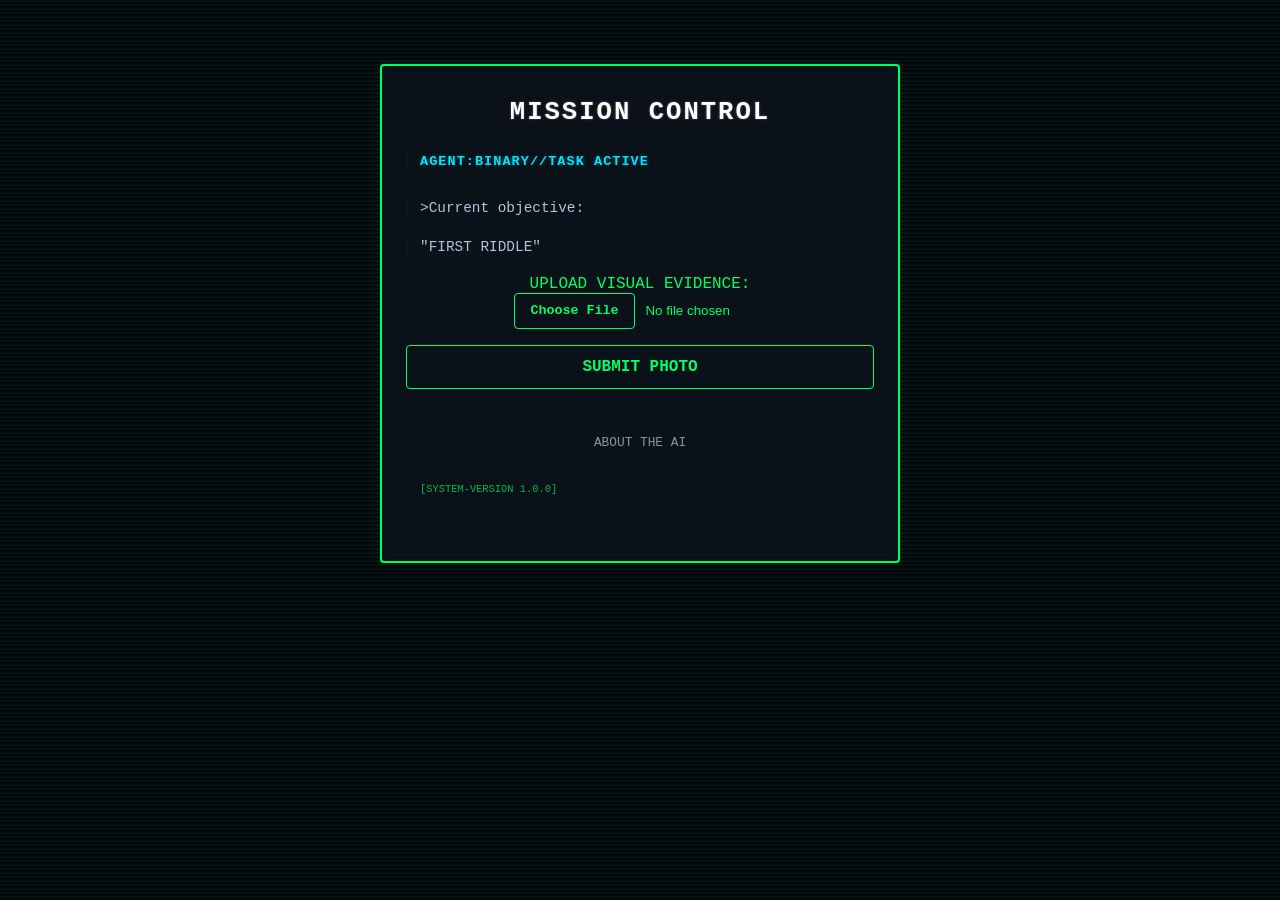
==== index.html @ 1e5837bd "Rename game.html to index.html" ====
<!DOCTYPE html>
<html lang="en">
    <head>
        <meta charset="UTF-8">
        <meta name="viewport" content="width=device-width, initial-scale=1.0">
        <title>Mission Control - Terminal</title>
        <link rel="stylesheet" href="style.css">
    </head>
    <body>
        <div class="container">
            <h1>MISSION CONTROL</h1>
            <p class="status">AGENT:BINARY//TASK ACTIVE</p>
            <div class="riddle-box">
                <p class="riddle-title">&gt;Current objective:</p>
                <p  id="riddle-text">
                    PLACEHOLDER PLACEHOLDER PLACEHOLDER PLACEHOLDER
                </p>
            </div>
            <div  class="mission-form">
                <label for="photo-upload">UPLOAD VISUAL EVIDENCE:</label>
                <input type="file" id="photo-upload" accept="image/*" onchange="previewPhoto(event)">
                <div id="preview-container" style="display: none; margin-top: 10px;">
                    <img id="user-photo-preview" src="" alt="Scan Preview">
                    <p id="scan-status">[STATUS: READY FOR TRANSMISSION]</p>
                </div>
                <button id="submit-btn" onclick="submitMissionData()">SUBMIT PHOTO</button>
            </div>
            <p id="feedback-message" class="feedback"></p>
            <a href="info.html" class="btn-secondary">ABOUT THE AI</a>
            <p class="system-version">[SYSTEM-VERSION 1.0.0]</p>
        </div>
        <script src="script.js"></script>
    </body>   
</html>
---- style.css ----
*{
    box-sizing: border-box;
    margin:0;
    padding: 0;
}
body{
     background-color: #050a0e;
     color: #00ff66;
     font-family: 'Courier New', Courier, monospace;
     text-align: center;
     padding: 2rem 1rem;
     min-height: 100vh;
     background-image: linear-gradient(
          rgba(0, 255, 102, 0.03) 50%,
        rgba(0, 0, 0, 0.25) 50%
     );
     background-size: 100% 4px;
}


.container{
    position: relative;
    max-width: 520px;
    margin: 2rem auto 0 auto;
    border: 2px solid #00ff66;
    padding: 2rem 1.5rem 3rem 1.5rem;
    border-radius: 4px;
    background-color: #0a1118;
    box-shadow: 0 0 10px rgba(0, 255, 102, 0.12), inset 0 0 6px rgba(0, 225, 102, 0.05);
}


.system-version{
    font-size: 0.65rem;
    color: #00ff66;
    margin-top: 1.5rem;
    opacity: 0.7;
    font-family: 'Courier New', Courier, monospace;
}
h1{
    font-size: 1.6rem;
    color: #ffffff;
    text-shadow: 0 0 3px rgba(255, 255, 255, 0.25);
    letter-spacing: 2px;
    margin-bottom: 1.5rem;
}
.status{
    color: #00e5ff;
    font-weight: bold;
    letter-spacing: 1px;
    font-size: 0.85rem;
    margin-bottom: 1.5rem;
    text-shadow: 0 0 4px rgba(0, 229, 255, 0.25);
}
.ai-photo-wrapper{
    position: relative;
    display: inline-block;
    margin: 1.5rem auto;
}
.ai-photo{
    width: 200px;
    height: 200px;
    object-fit: cover;
    border-radius: 4px;
    border: 2px solid #00e5ff;
    filter: grayscale(100%) contrast(120%);
    box-shadow: 0 0 15px rgba(0,229,255,0.3);
}

.ai-photo-wrapper::before{
    content: "Agent: Binary";
    position: absolute;
    top: 6px;
    left: 6px;
    background: rgba(5, 10, 14, 0.8);
    color: #00e5ff;
    font-size: 0.65rem;
    padding: 2px 6px;
    border: 1px solid #00e5ff;
}
p{
    color: #b0c4de;
    line-height: 1.6;
    font-size: 0.9rem;
    text-align: left;
    margin-bottom: 1rem;
    border-left: 2px solid rgba(0, 255, 102, 0.03);
    padding-left: 0.75rem;
}
p strong{
    color: #00ff66;
}
.btn-start{
    display: block;
    width: 100%;
    margin-top: 2rem;
    padding: 1rem;
    background-color: transparent;
    color: #00ff66;
    text-decoration: none;
    font-weight: bold;
    font-family: 'Courier New', Courier, monospace;
    border: 2px solid #00ff66;
    border-radius: 4px;
    font-size: 1rem;
    letter-spacing: 2px;
    transition: all 0.2s ease-in-out;
    box-shadow: 0 0 10px rgba(0, 225, 102, 0.2);
}
.btn-start:hover{
    background-color: #00ff66;
    color: #050a0e;
    box-shadow: 0 0 20px rgba(0,255,102,0.8);
    cursor: pointer;
}
.photo-caption{
    font-size: 0.8rem;
    color: #00e5ff;
    margin-top: 0.5rem;
    text-align: center;
}
input[type=file]::file-selector-button{
    background-color: #0a1118;
    color: #00ff66;
    border: 1px solid #00ff66;
    padding: 0.6rem 1rem;
    font-family: 'Courier New', Courier, monospace;
    font-weight: bold;
    border-radius: 4px;
    cursor: pointer;
    margin-right: 10px;
    transition: all 0.2s ease;
    }
    input[type="file"]::file-selector-button:hover{
        background-color: #00ff66;
        color: #0a1118;
        box-shadow: 0 0 12px rgba(0, 225, 102, 0.5);
    }
    .btn-secondary{
       display: inline-block;
       width:fit-content;
       margin: 1.5rem auto 0 auto;
       padding: 0.4rem 0.8rem;
       color: #8b949e;
       border-radius: 4px;
       text-decoration: none;
       font-size: 0.8rem;
       font-family: 'Courier New', Courier, monospace;
       transition: all 0.2s ease;
    }

    .btn-secondary:hover{
        color: #00e5ff;
        border-color: #00e5ff;
    }

    #submit-btn{
        background-color: #0a1118;
        color: #00ff66;
        border: 1px solid #00ff66;
        padding: 0.75rem 1.2rem;
        font-family: 'Courier New', Courier, monospace;
        font-weight: bold;
        font-size: 1rem;
        cursor: pointer;
        border-radius: 4px;
        margin-top: 1rem;
        width: 100%;
        transition: all 0.2s ease;
    }

    #submit-btn:hover{
        background-color: #00ff66;
        color: #0a1118;
        box-shadow: 0 0 12px rgba(0, 255, 102, 0.5);
    }

    .polaroid-container{
        display: flex;
        flex-wrap: wrap;
        gap: 20px;
        justify-content: center;
        margin: 1.5rem 0;
        }

        .polaroid-card{
            background: #ffffff;
            padding: 12px 12px 18px 12px;
            border-radius: 2px;
            box-shadow: 0 40px 10px rgba(0, 0, 0, 0.4);
            width: 180px;
            transform: rotate(-2deg);
            transition: transform 0.2s ease-in-out;
        }

        .polaroid-card:nth-child(even){
            transform: rotate(3deg);
        }
        .polaroid-card img{
            width: 100%;
            height: 140px;
            object-fit: cover;
            background: #000;
        }
        .polaroid-caption{
            color: #222222;
            font-size: 0.75rem;
            margin-top: 10px;
            text-align: center;
            line-height: 1.2;
            font-family: 'Courier New', Courier, monospace;
        }

        .polaroid-caption strong{
            color: #0088cc;
        }
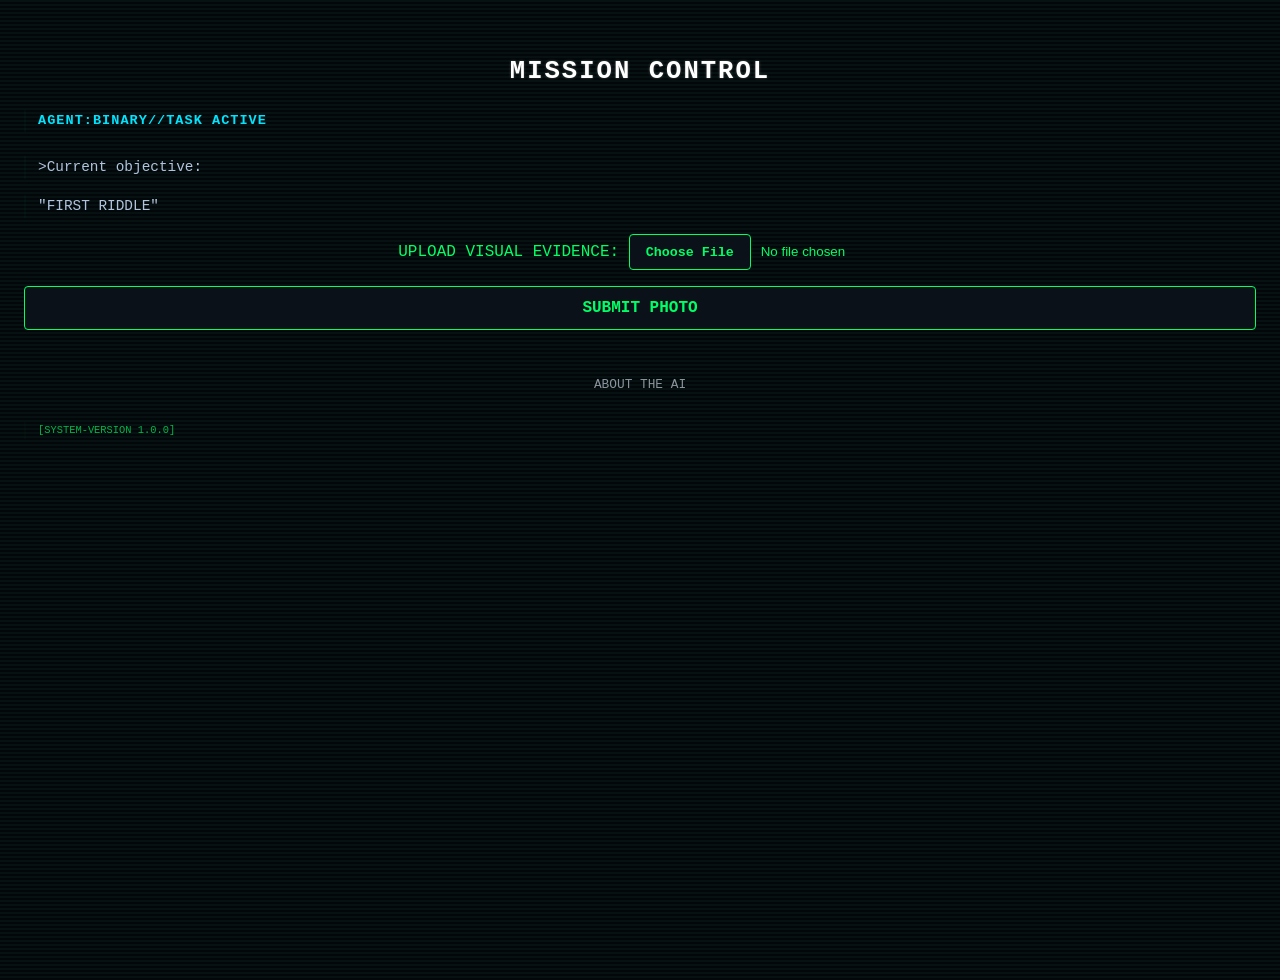
==== commit e4653fc4: "Fix HTML formatting and structure" ====
--- a/index.html
+++ b/index.html
@@ -7,7 +7,6 @@
         <link rel="stylesheet" href="style.css">
     </head>
     <body>
-        <div class="container">
             <h1>MISSION CONTROL</h1>
             <p class="status">AGENT:BINARY//TASK ACTIVE</p>
             <div class="riddle-box">
@@ -28,7 +27,6 @@
             <p id="feedback-message" class="feedback"></p>
             <a href="info.html" class="btn-secondary">ABOUT THE AI</a>
             <p class="system-version">[SYSTEM-VERSION 1.0.0]</p>
-        </div>
         <script src="script.js"></script>
     </body>   
 </html>
--- a/style.css
+++ b/style.css
@@ -1,8 +1,3 @@
-*{
-    box-sizing: border-box;
-    margin:0;
-    padding: 0;
-}
 body{
      background-color: #050a0e;
      color: #00ff66;
@@ -16,19 +11,6 @@
      );
      background-size: 100% 4px;
 }
-
-
-.container{
-    position: relative;
-    max-width: 520px;
-    margin: 2rem auto 0 auto;
-    border: 2px solid #00ff66;
-    padding: 2rem 1.5rem 3rem 1.5rem;
-    border-radius: 4px;
-    background-color: #0a1118;
-    box-shadow: 0 0 10px rgba(0, 255, 102, 0.12), inset 0 0 6px rgba(0, 225, 102, 0.05);
-}
-
 
 .system-version{
     font-size: 0.65rem;
@@ -50,7 +32,6 @@
     letter-spacing: 1px;
     font-size: 0.85rem;
     margin-bottom: 1.5rem;
-    text-shadow: 0 0 4px rgba(0, 229, 255, 0.25);
 }
 .ai-photo-wrapper{
     position: relative;
@@ -64,7 +45,6 @@
     border-radius: 4px;
     border: 2px solid #00e5ff;
     filter: grayscale(100%) contrast(120%);
-    box-shadow: 0 0 15px rgba(0,229,255,0.3);
 }
 
 .ai-photo-wrapper::before{
@@ -105,12 +85,10 @@
     font-size: 1rem;
     letter-spacing: 2px;
     transition: all 0.2s ease-in-out;
-    box-shadow: 0 0 10px rgba(0, 225, 102, 0.2);
 }
 .btn-start:hover{
     background-color: #00ff66;
     color: #050a0e;
-    box-shadow: 0 0 20px rgba(0,255,102,0.8);
     cursor: pointer;
 }
 .photo-caption{
@@ -134,7 +112,6 @@
     input[type="file"]::file-selector-button:hover{
         background-color: #00ff66;
         color: #0a1118;
-        box-shadow: 0 0 12px rgba(0, 225, 102, 0.5);
     }
     .btn-secondary{
        display: inline-block;
@@ -213,4 +190,4 @@
 
         .polaroid-caption strong{
             color: #0088cc;
-        }+        }
